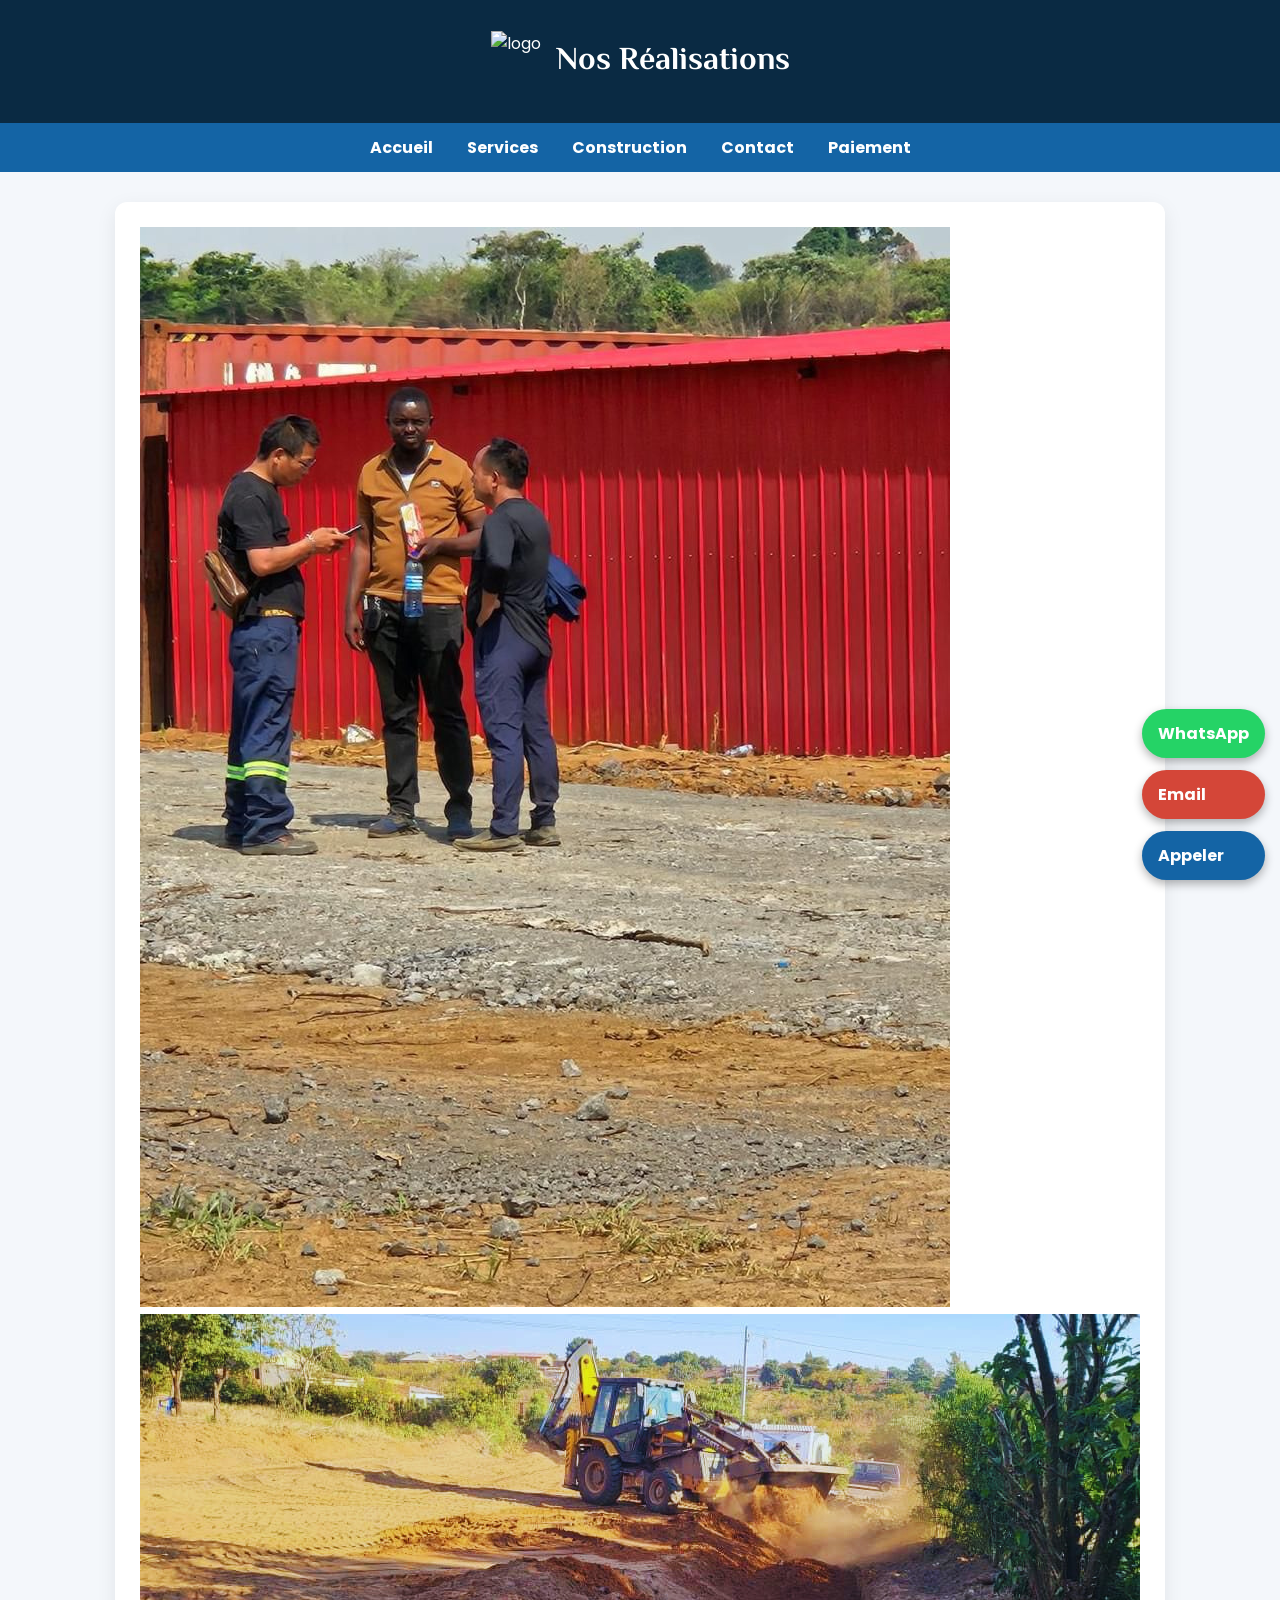
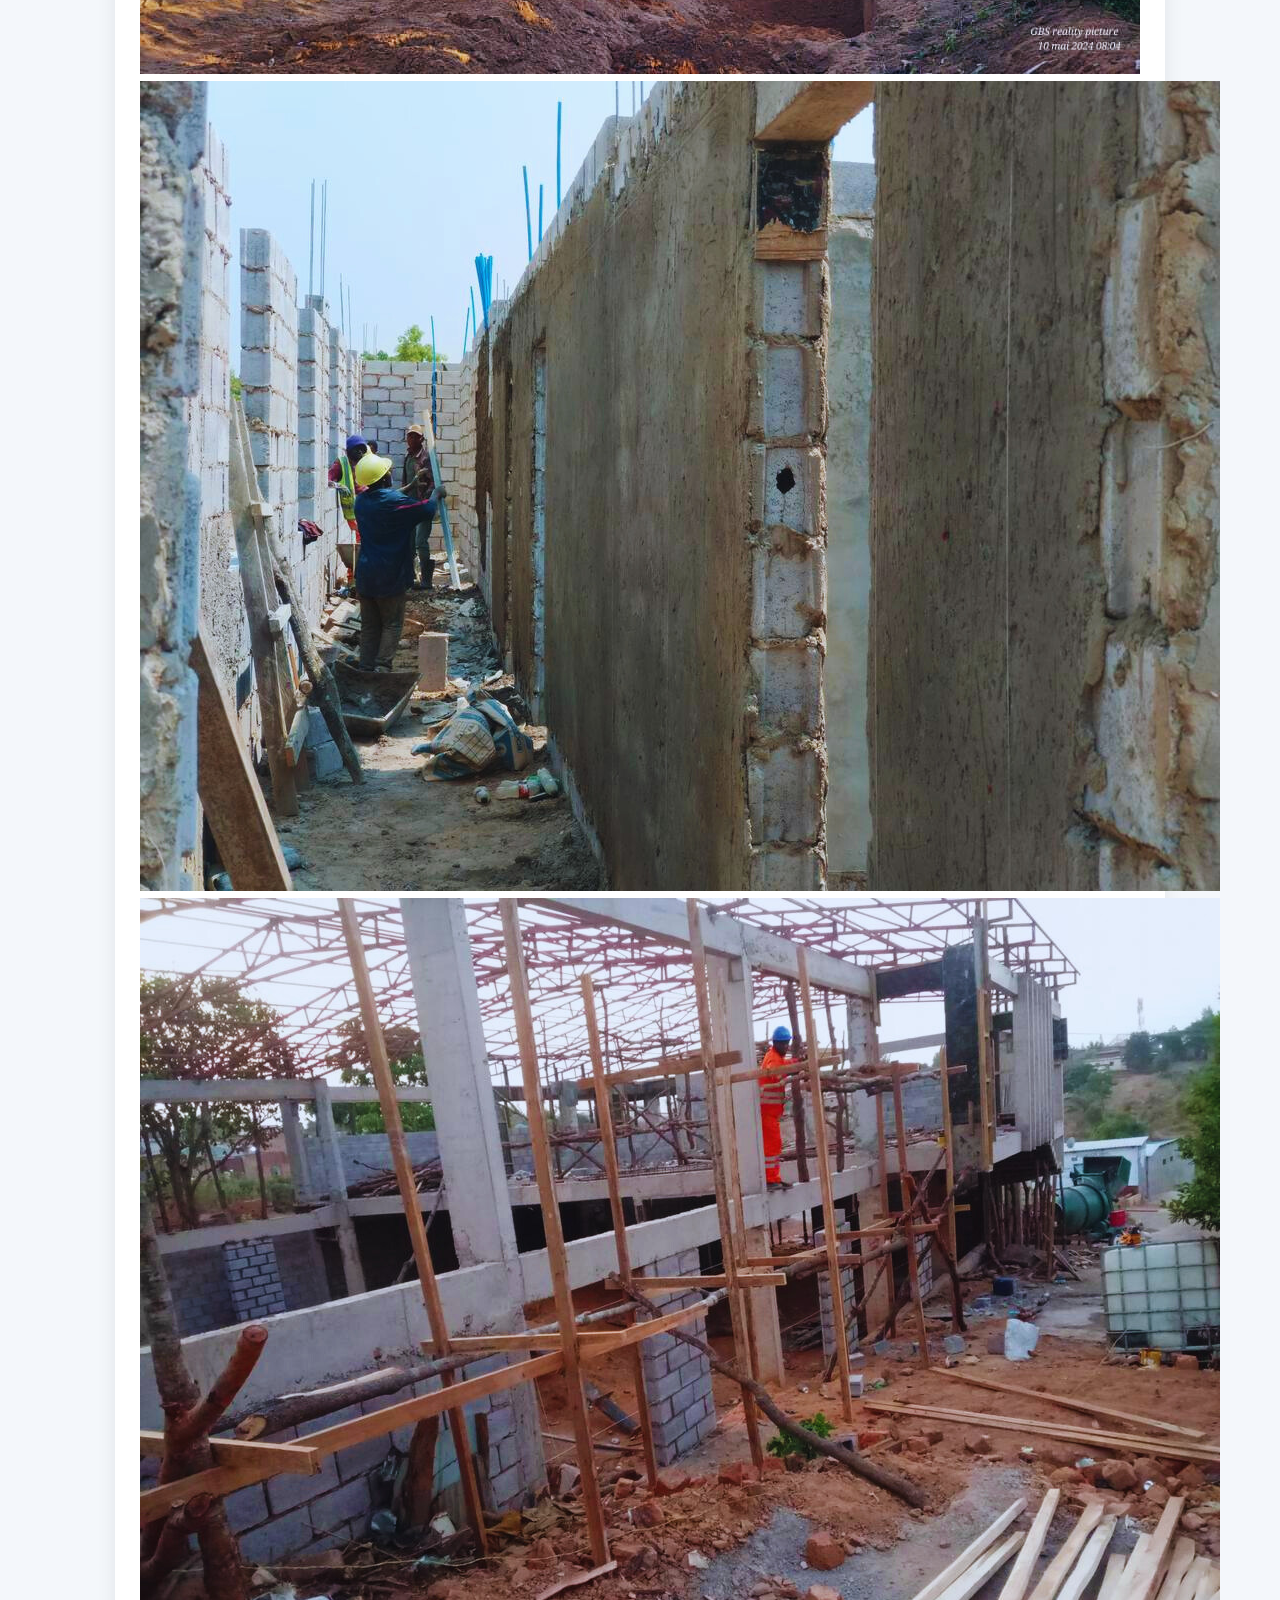
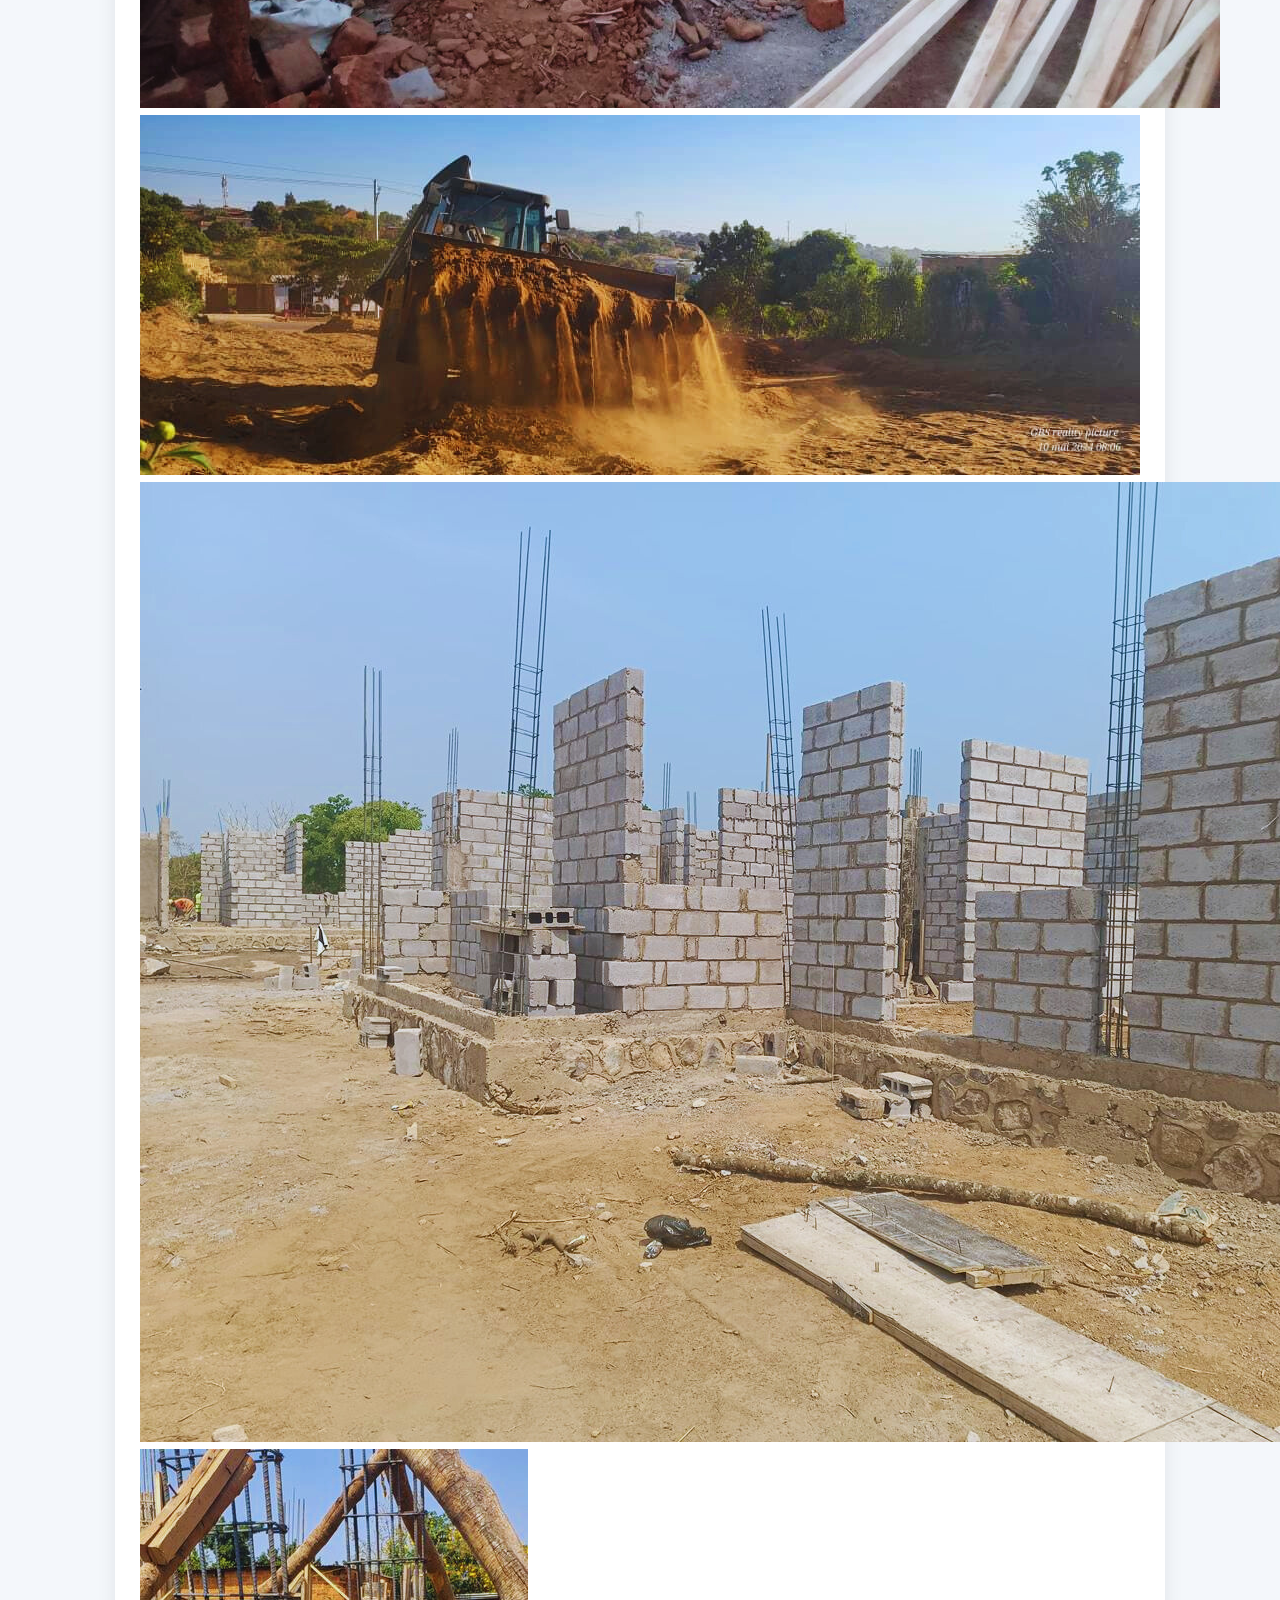
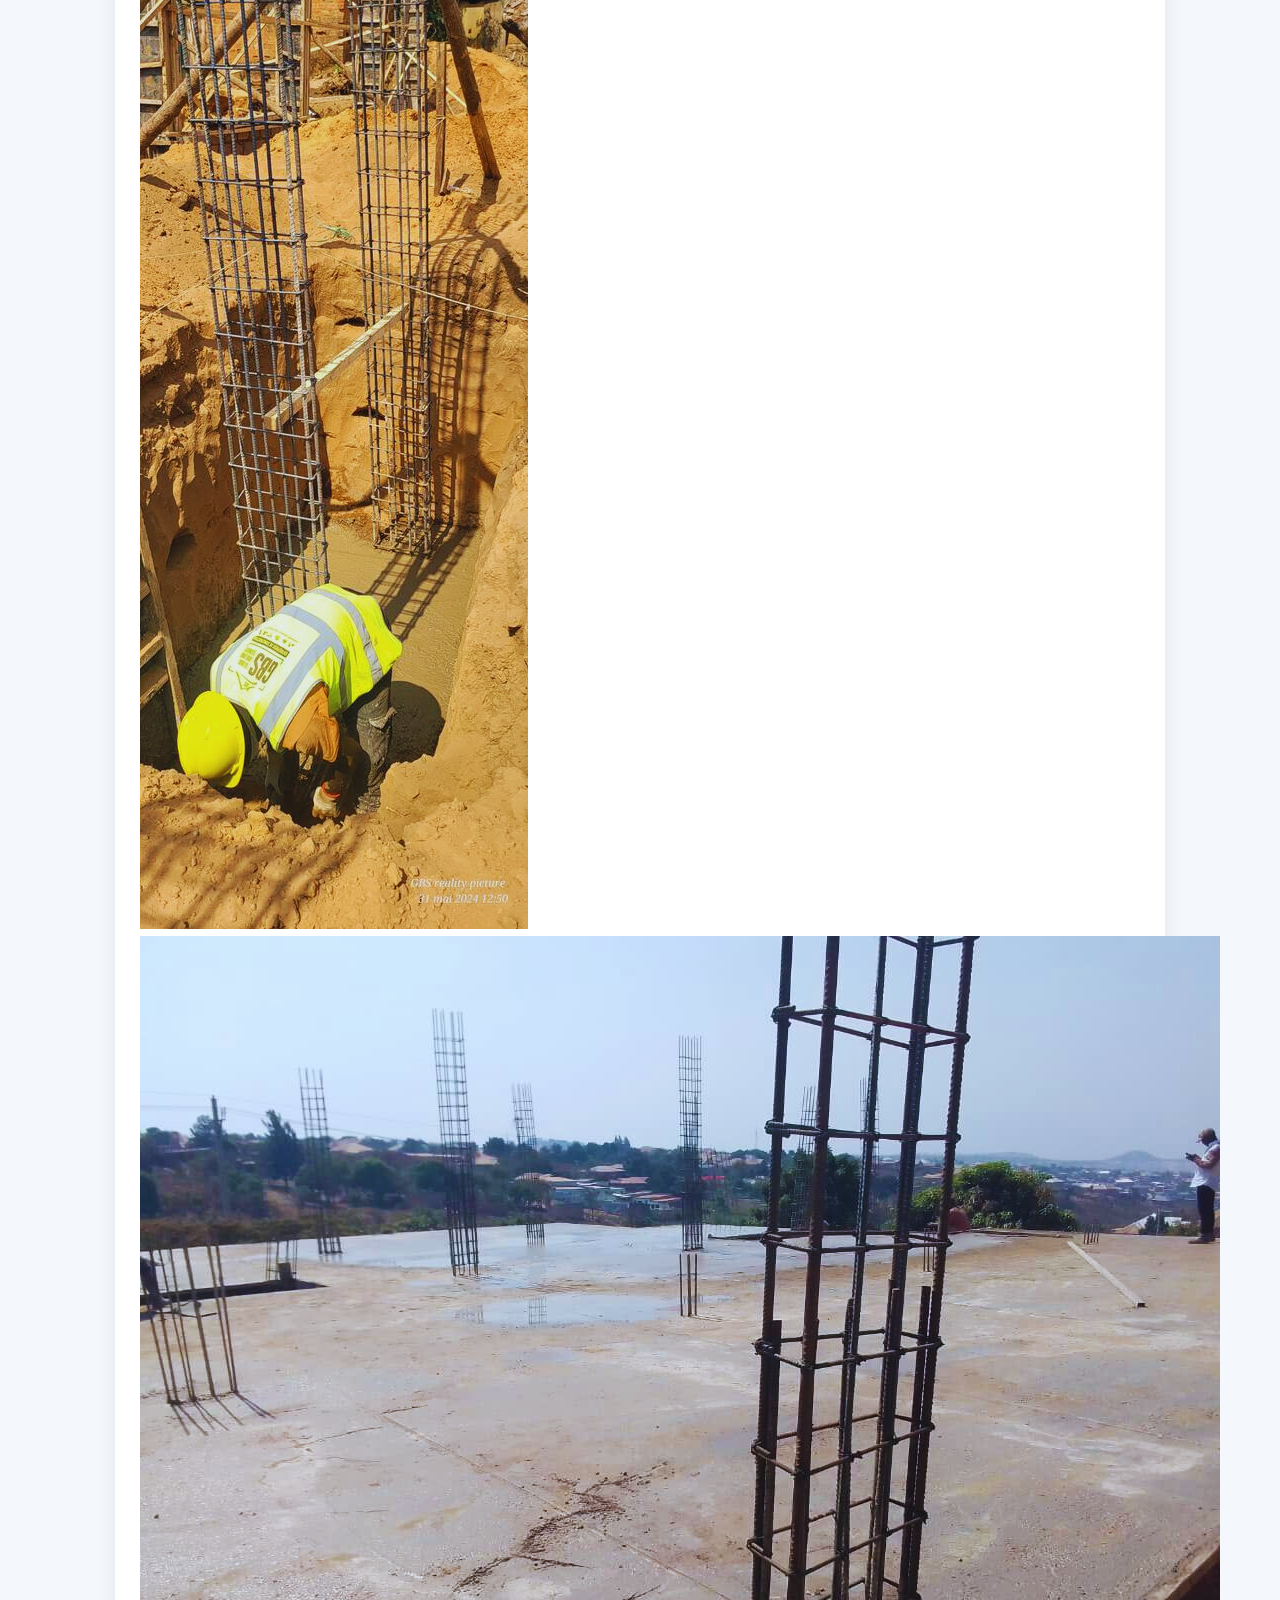
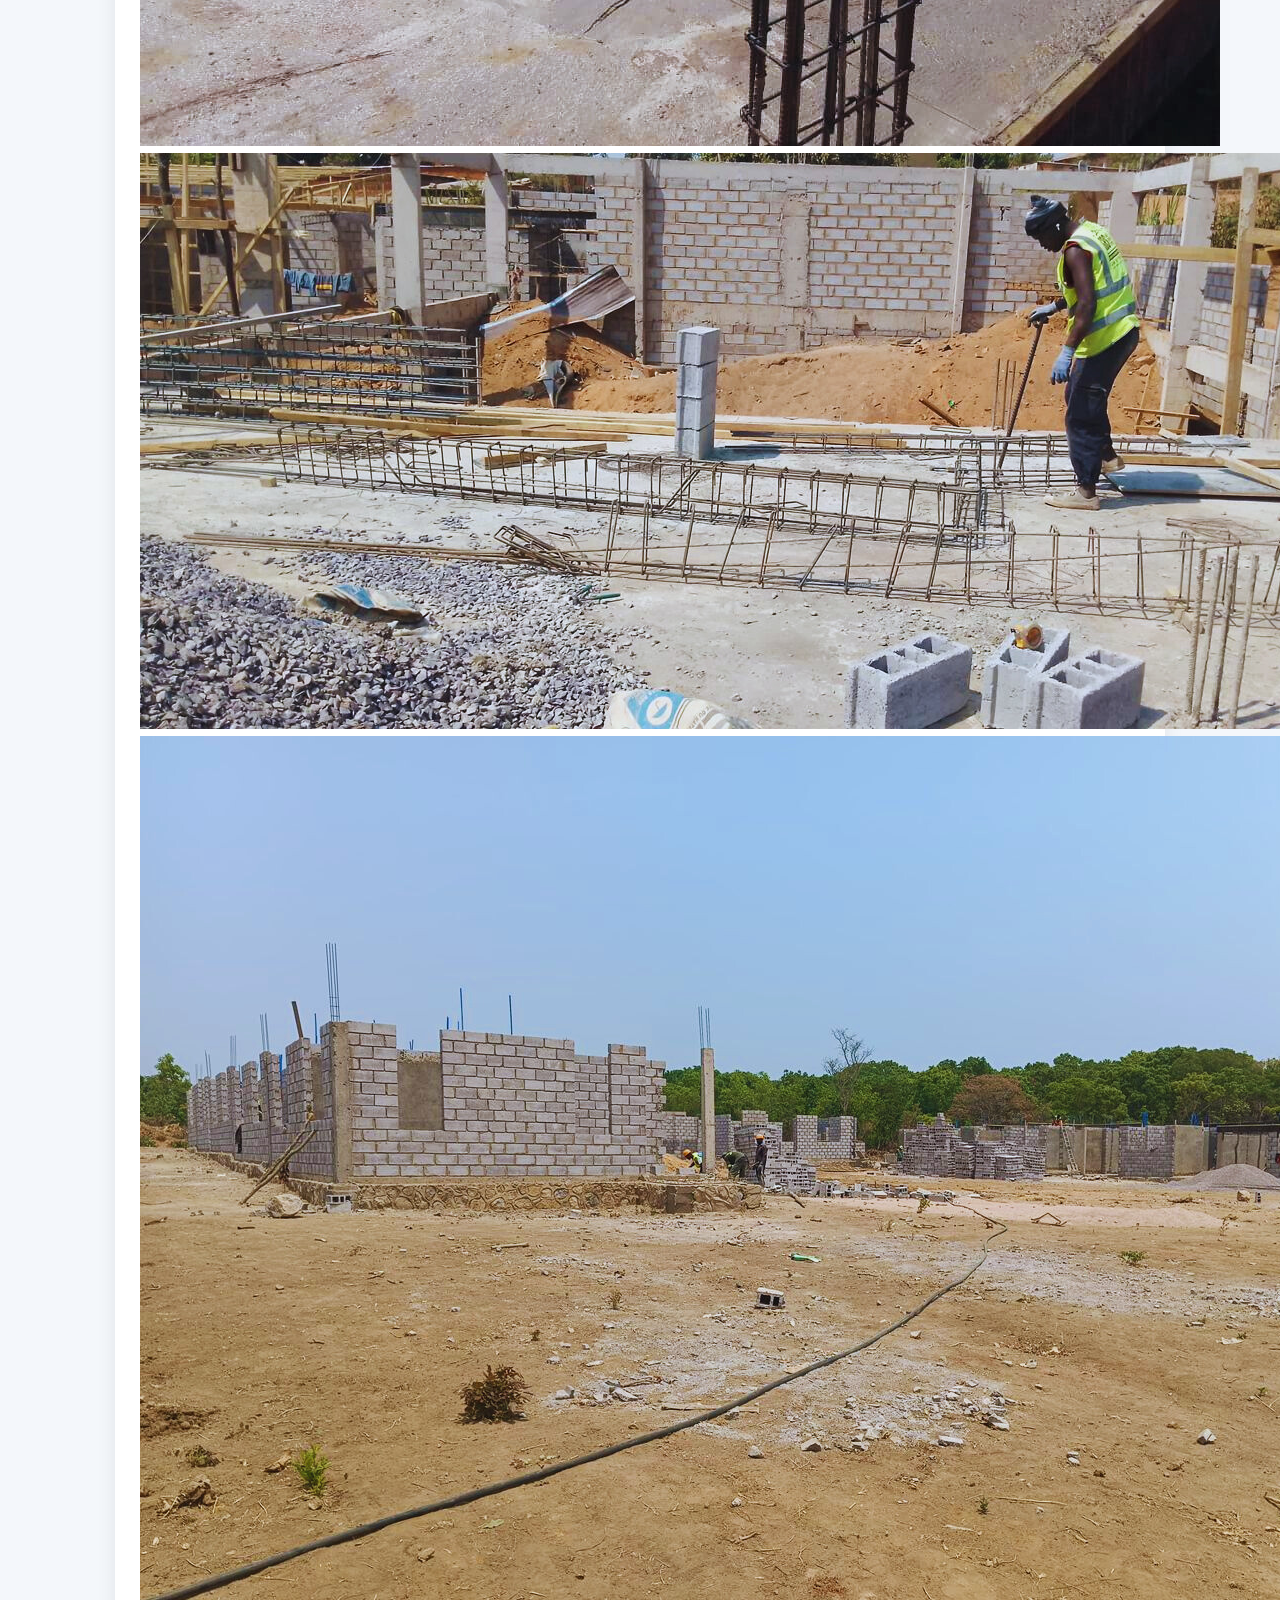
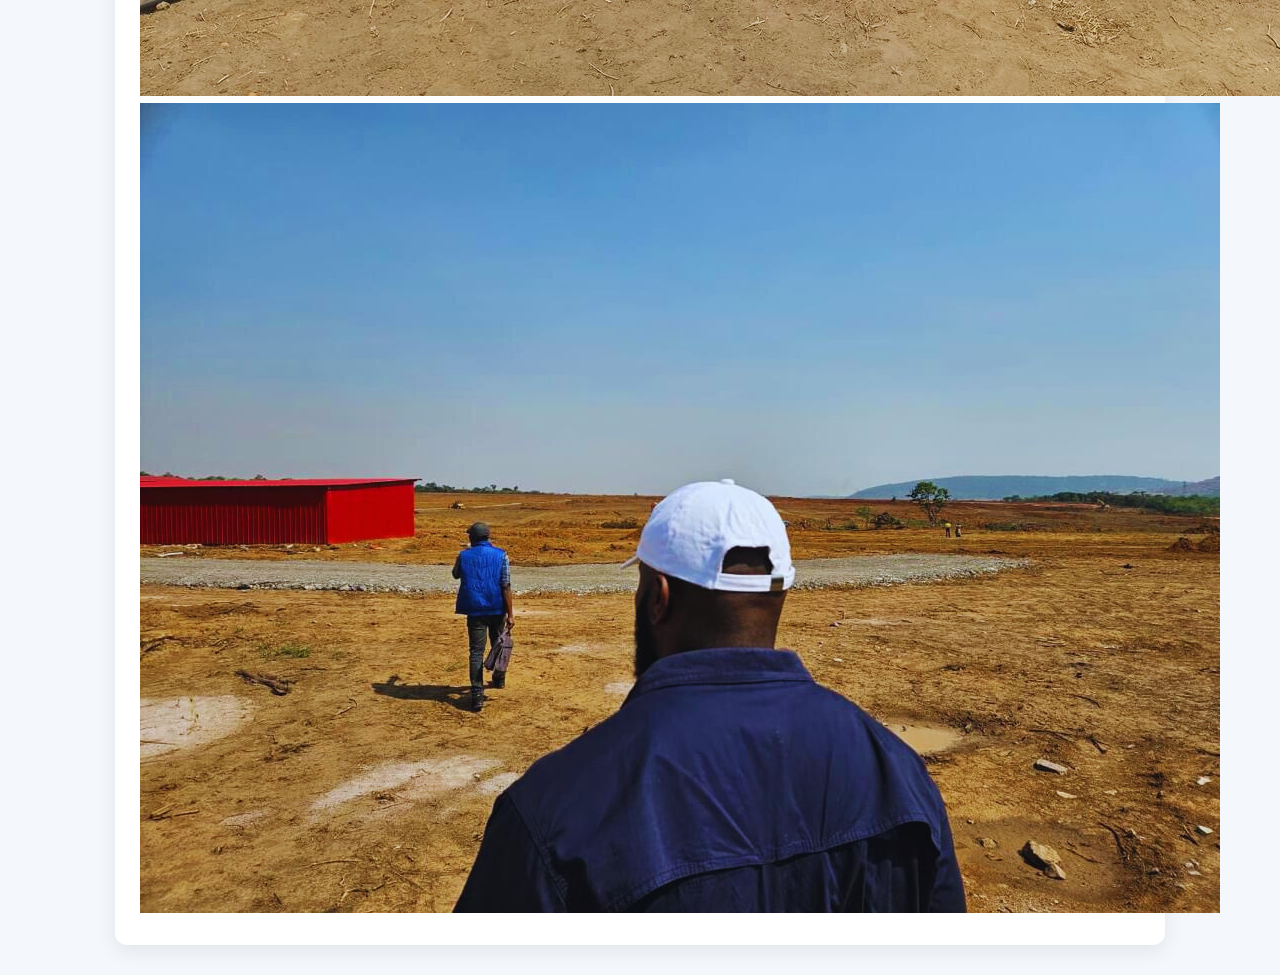
==== construction.html @ ba67af34 "Add files via upload" ====
<!DOCTYPE html>
<html lang="fr">
<head>
<meta charset="UTF-8">
<title>Construction</title>
<link rel="stylesheet" href="style.css">
</head>

<body>

<header>
<img src="logo.png" alt="logo">
<h1>Nos Réalisations</h1>
</header>

<nav>
<a href="index.html">Accueil</a>
<a href="services.html">Services</a>
<a href="construction.html">Construction</a>
<a href="contact.html">Contact</a>
<a href="comptes.html">Paiement</a>
</nav>

<section class="gallery">
<img src="images/const1.jpg">
<img src="images/const2.jpg">
<img src="images/const3.jpg">
<img src="images/const4.jpg">
<img src="images/const5.jpg">
<img src="images/const6.jpg">
<img src="images/const7.jpg">
<img src="images/const8.jpg">
<img src="images/const9.jpg">
<img src="images/const10.jpg">
<img src="images/const11.jpg">
</section>

<div class="float-buttons">
<a class="whatsapp" href="https://wa.me/243991183933">WhatsApp</a>
<a class="email" href="mailto:evernotecompanysarlu@gmail.com">Email</a>
<a class="phone" href="tel:+243991183933">Appeler</a>
</div>

</body>
</html>
---- style.css ----
@import url('https://fonts.googleapis.com/css2?family=Poppins:wght@300;500;700&family=El+Messiri:wght@500;700&display=swap');

body {
  margin: 0;
  font-family: 'Poppins', sans-serif;
  background: #f4f7fb;
  color: #222;
}

/* HEADER */
header {
  background: #0a2a43;
  color: white;
  display: flex;
  align-items: center;
  justify-content: center;
  gap: 15px;
  padding: 15px;
}

header img {
  height: 60px;
}

header h1 {
  font-family: 'El Messiri', sans-serif;
}

/* NAV */
nav {
  background: #1464a5;
  text-align: center;
  padding: 12px;
}

nav a {
  color: white;
  margin: 15px;
  text-decoration: none;
  font-weight: bold;
}

/* HERO */
.hero {
  background: url("background.jpg") center/cover no-repeat;
  color: white;
  text-align: center;
  padding: 120px 20px;
}

.hero h2 {
  font-family: 'El Messiri', sans-serif;
  font-size: 42px;
}

/* SECTION */
section {
  background: white;
  margin: 30px auto;
  padding: 25px;
  border-radius: 12px;
  max-width: 1000px;
  box-shadow: 0 6px 20px rgba(0,0,0,0.08);
}

/* SERVICES */
.services {
  display: grid;
  grid-template-columns: repeat(auto-fit, minmax(280px, 1fr));
  gap: 20px;
}

.service-box {
  background: white;
  padding: 20px;
  border-radius: 12px;
  box-shadow: 0 5px 15px rgba(0,0,0,0.08);
  text-align: center;
  transition: 0.3s;
}

.service-box:hover {
  transform: translateY(-5px);
}

.service-box h2 {
  font-family: 'El Messiri', sans-serif;
  color: #0a2a43;
}

.btn {
  display: inline-block;
  margin-top: 10px;
  padding: 12px 20px;
  background: #1464a5;
  color: white;
  text-decoration: none;
  border-radius: 25px;
  font-weight: bold;
}

/* FLOATING BUTTONS */
.float-buttons {
  position: fixed;
  right: 15px;
  bottom: 20px;
  display: flex;
  flex-direction: column;
  gap: 12px;
}

.float-buttons a {
  text-decoration: none;
  color: white;
  padding: 12px 16px;
  border-radius: 30px;
  font-weight: bold;
  box-shadow: 0 4px 10px rgba(0,0,0,0.3);
}

.whatsapp { background: #25D366; }
.email { background: #d44638; }
.phone { background: #1464a5; }

footer {
  background: #0a2a43;
  color: white;
  text-align: center;
  padding: 15px;
  margin-top: 40px;
}

/* MODAL */
.modal {
  display: none;
  position: fixed;
  z-index: 100;
  left: 0;
  top: 0;
  width: 100%;
  height: 100%;
  overflow: auto;
  background-color: rgba(0,0,0,0.5);
}

.modal-content {
  background-color: #fefefe;
  margin: 10% auto;
  padding: 20px;
  border-radius: 12px;
  width: 90%;
  max-width: 500px;
  box-shadow: 0 6px 20px rgba(0,0,0,0.3);
}

.close {
  color: #aaa;
  float: right;
  font-size: 28px;
  font-weight: bold;
  cursor: pointer;
}

.close:hover {
  color: #000;
}

.modal-content input, .modal-content textarea {
  width: 100%;
  padding: 10px;
  margin: 6px 0 12px 0;
  border: 1px solid #ccc;
  border-radius: 8px;
}

.modal-content button {
  width: 100%;
}
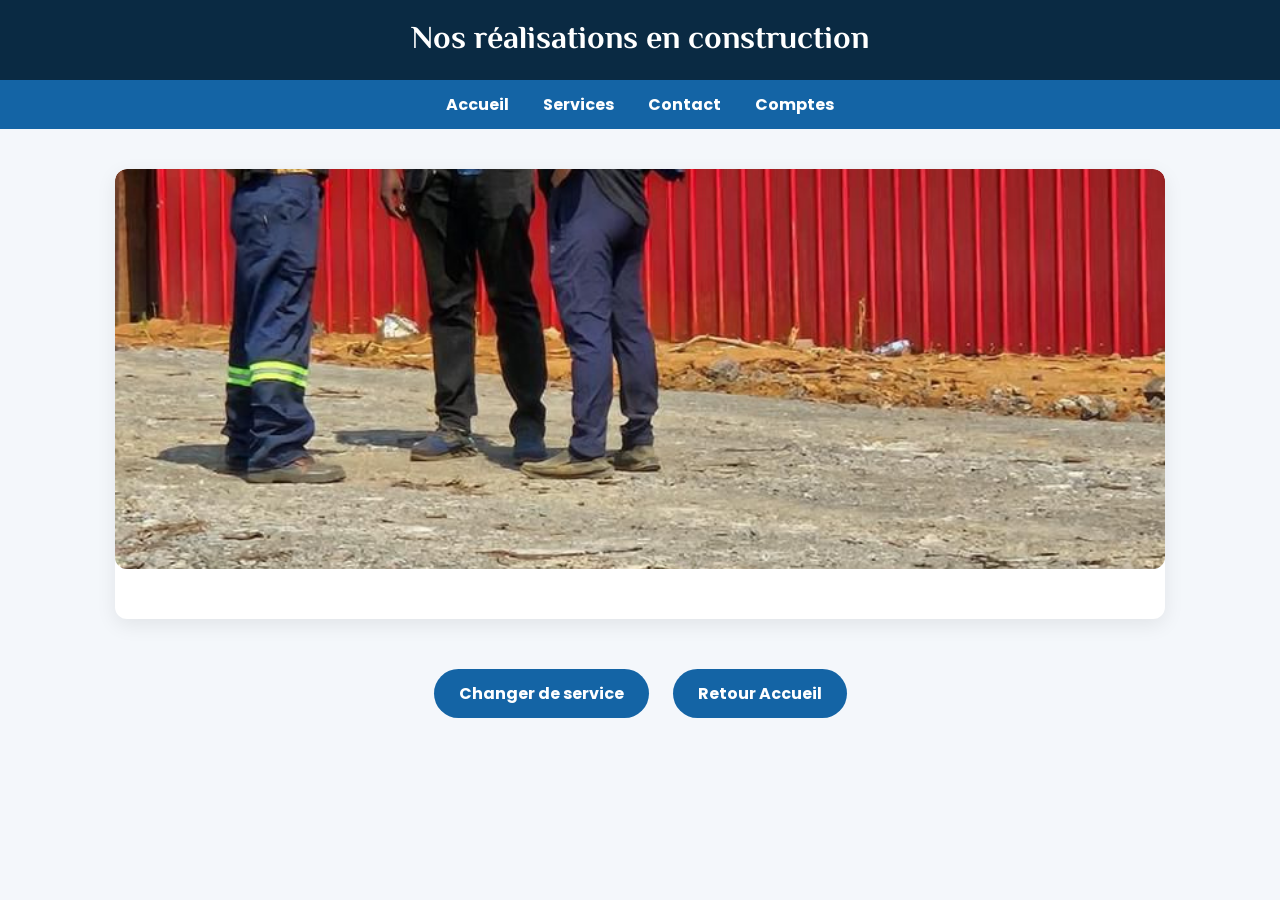
==== commit 23a88438: "Update construction.html" ====
--- a/construction.html
+++ b/construction.html
@@ -2,44 +2,184 @@
 <html lang="fr">
 <head>
 <meta charset="UTF-8">
-<title>Construction</title>
-<link rel="stylesheet" href="style.css">
+<meta name="viewport" content="width=device-width, initial-scale=1.0">
+<title>Construction - Evernote Company SARLU</title>
+
+<link href="https://fonts.googleapis.com/css2?family=Poppins:wght@300;500;700&family=El+Messiri:wght@500;700&display=swap" rel="stylesheet">
+
+<style>
+/* =========================
+   GLOBAL
+========================= */
+body {
+  margin: 0;
+  font-family: 'Poppins', sans-serif;
+  background: #f4f7fb;
+  color: #222;
+}
+
+/* =========================
+   HEADER
+========================= */
+header {
+  background: #0a2a43;
+  color: white;
+  display: flex;
+  align-items: center;
+  justify-content: center;
+  gap: 15px;
+  padding: 15px;
+}
+
+header img {
+  height: 60px;
+}
+
+header h1 {
+  font-family: 'El Messiri', sans-serif;
+  margin: 0;
+}
+
+/* =========================
+   NAVIGATION
+========================= */
+nav {
+  background: #1464a5;
+  text-align: center;
+  padding: 12px;
+}
+
+nav a {
+  color: white;
+  margin: 15px;
+  text-decoration: none;
+  font-weight: bold;
+}
+
+nav a:hover {
+  opacity: 0.8;
+}
+
+/* =========================
+   SECTION
+========================= */
+section {
+  background: white;
+  margin: 30px auto;
+  padding: 25px;
+  border-radius: 12px;
+  max-width: 1000px;
+  box-shadow: 0 6px 20px rgba(0,0,0,0.08);
+  text-align: center;
+}
+
+/* =========================
+   SLIDER / GALLERY
+========================= */
+.gallery {
+  position: relative;
+  max-width: 1000px;
+  margin: 40px auto;
+  overflow: hidden;
+  border-radius: 12px;
+  height: 400px;
+}
+
+.gallery img {
+  width: 100%;
+  position: absolute;
+  top: 0;
+  left: 0;
+  opacity: 0;                /* cachée au départ */
+  transition: opacity 1s ease-in-out; /* effet fondu */
+  border-radius: 12px;
+  object-fit: cover;
+  height: 400px;
+}
+
+.gallery img.active {
+  opacity: 1; /* image visible */
+  z-index: 1;
+}
+
+/* =========================
+   BUTTONS
+========================= */
+.buttons {
+  text-align: center;
+  margin-top: 30px;
+}
+
+.buttons a {
+  display: inline-block;
+  margin: 10px;
+  padding: 12px 25px;
+  background: #1464a5;
+  color: white;
+  text-decoration: none;
+  border-radius: 25px;
+  font-weight: bold;
+}
+
+.buttons a:hover {
+  background: #0a2a43;
+}
+</style>
 </head>
 
 <body>
 
 <header>
-<img src="logo.png" alt="logo">
-<h1>Nos Réalisations</h1>
+  <h1>Nos réalisations en construction</h1>
 </header>
 
 <nav>
-<a href="index.html">Accueil</a>
-<a href="services.html">Services</a>
-<a href="construction.html">Construction</a>
-<a href="contact.html">Contact</a>
-<a href="comptes.html">Paiement</a>
+  <a href="index.html">Accueil</a>
+  <a href="services.html">Services</a>
+  <a href="contact.html">Contact</a>
+  <a href="comptes.html">Comptes</a>
 </nav>
 
 <section class="gallery">
-<img src="images/const1.jpg">
-<img src="images/const2.jpg">
-<img src="images/const3.jpg">
-<img src="images/const4.jpg">
-<img src="images/const5.jpg">
-<img src="images/const6.jpg">
-<img src="images/const7.jpg">
-<img src="images/const8.jpg">
-<img src="images/const9.jpg">
-<img src="images/const10.jpg">
-<img src="images/const11.jpg">
+  <img src="images/const1.jpg" class="active">
+  <img src="images/const2.jpg">
+  <img src="images/const3.jpg">
+  <img src="images/const4.jpg">
+  <img src="images/const5.jpg">
+  <img src="images/const6.jpg">
+  <img src="images/const7.jpg">
+  <img src="images/const8.jpg">
+  <img src="images/const9.jpg">
+  <img src="images/const10.jpg">
+  <img src="images/const11.jpg">
 </section>
 
-<div class="float-buttons">
-<a class="whatsapp" href="https://wa.me/243991183933">WhatsApp</a>
-<a class="email" href="mailto:evernotecompanysarlu@gmail.com">Email</a>
-<a class="phone" href="tel:+243991183933">Appeler</a>
+<div class="buttons">
+  <a href="services.html">Changer de service</a>
+  <a href="index.html">Retour Accueil</a>
 </div>
 
+<script>
+const slides = document.querySelectorAll('.gallery img');
+let current = 0;
+
+function showSlide(index) {
+  slides.forEach((img, i) => {
+    img.classList.remove('active');
+    if(i === index) img.classList.add('active');
+  });
+}
+
+// Affiche la première image
+showSlide(current);
+
+// Change d'image toutes les 3 secondes
+setInterval(() => {
+  current++;
+  if(current >= slides.length) current = 0;
+  showSlide(current);
+}, 3000);
+</script>
+
 </body>
-</html>+</html>
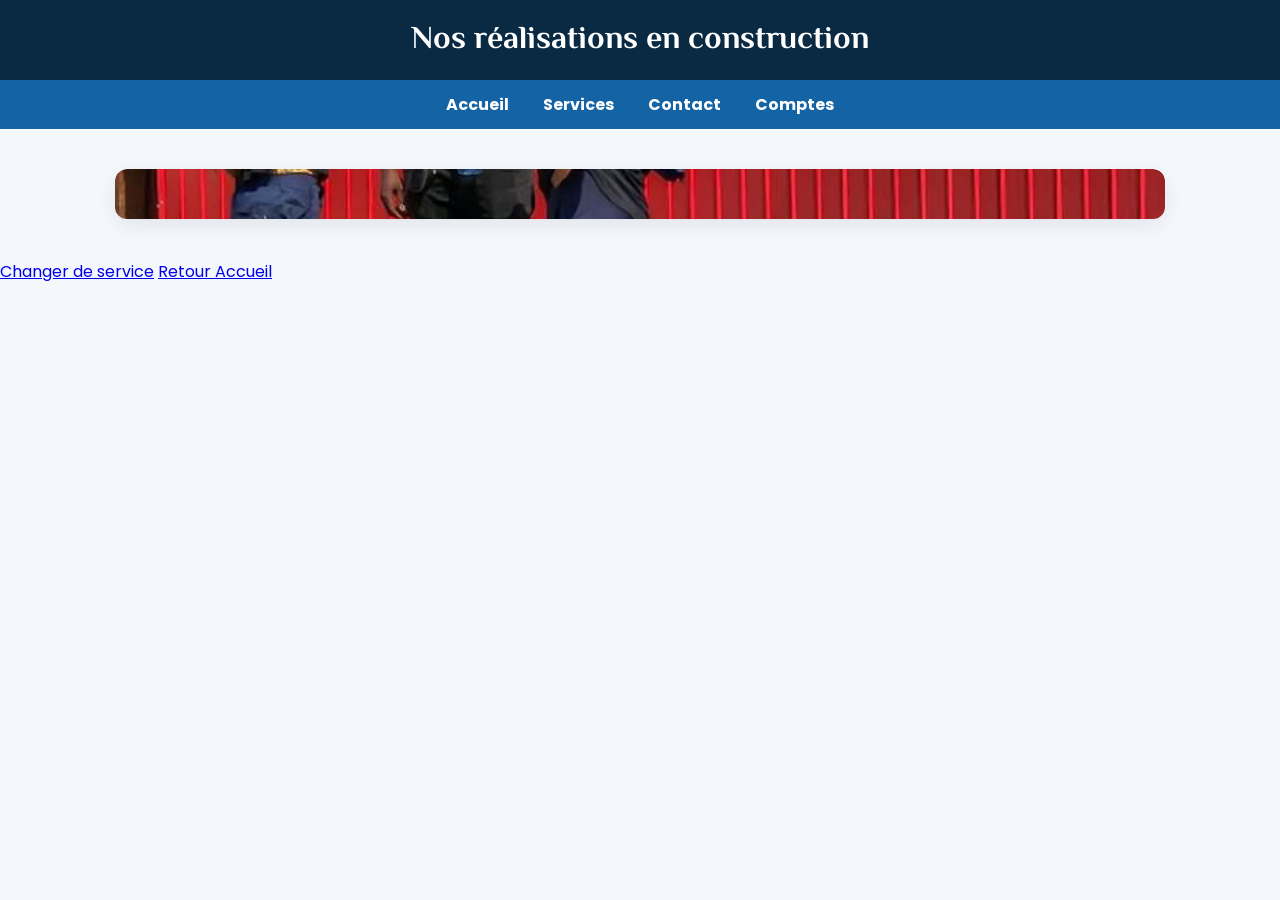
==== commit ae6c3416: "Update construction.html" ====
--- a/construction.html
+++ b/construction.html
@@ -4,127 +4,7 @@
 <meta charset="UTF-8">
 <meta name="viewport" content="width=device-width, initial-scale=1.0">
 <title>Construction - Evernote Company SARLU</title>
-
-<link href="https://fonts.googleapis.com/css2?family=Poppins:wght@300;500;700&family=El+Messiri:wght@500;700&display=swap" rel="stylesheet">
-
-<style>
-/* =========================
-   GLOBAL
-========================= */
-body {
-  margin: 0;
-  font-family: 'Poppins', sans-serif;
-  background: #f4f7fb;
-  color: #222;
-}
-
-/* =========================
-   HEADER
-========================= */
-header {
-  background: #0a2a43;
-  color: white;
-  display: flex;
-  align-items: center;
-  justify-content: center;
-  gap: 15px;
-  padding: 15px;
-}
-
-header img {
-  height: 60px;
-}
-
-header h1 {
-  font-family: 'El Messiri', sans-serif;
-  margin: 0;
-}
-
-/* =========================
-   NAVIGATION
-========================= */
-nav {
-  background: #1464a5;
-  text-align: center;
-  padding: 12px;
-}
-
-nav a {
-  color: white;
-  margin: 15px;
-  text-decoration: none;
-  font-weight: bold;
-}
-
-nav a:hover {
-  opacity: 0.8;
-}
-
-/* =========================
-   SECTION
-========================= */
-section {
-  background: white;
-  margin: 30px auto;
-  padding: 25px;
-  border-radius: 12px;
-  max-width: 1000px;
-  box-shadow: 0 6px 20px rgba(0,0,0,0.08);
-  text-align: center;
-}
-
-/* =========================
-   SLIDER / GALLERY
-========================= */
-.gallery {
-  position: relative;
-  max-width: 1000px;
-  margin: 40px auto;
-  overflow: hidden;
-  border-radius: 12px;
-  height: 400px;
-}
-
-.gallery img {
-  width: 100%;
-  position: absolute;
-  top: 0;
-  left: 0;
-  opacity: 0;                /* cachée au départ */
-  transition: opacity 1s ease-in-out; /* effet fondu */
-  border-radius: 12px;
-  object-fit: cover;
-  height: 400px;
-}
-
-.gallery img.active {
-  opacity: 1; /* image visible */
-  z-index: 1;
-}
-
-/* =========================
-   BUTTONS
-========================= */
-.buttons {
-  text-align: center;
-  margin-top: 30px;
-}
-
-.buttons a {
-  display: inline-block;
-  margin: 10px;
-  padding: 12px 25px;
-  background: #1464a5;
-  color: white;
-  text-decoration: none;
-  border-radius: 25px;
-  font-weight: bold;
-}
-
-.buttons a:hover {
-  background: #0a2a43;
-}
-</style>
+<link rel="stylesheet" href="style.css">
 </head>
 
 <body>
@@ -170,15 +50,11 @@
   });
 }
 
-// Affiche la première image
-showSlide(current);
-
-// Change d'image toutes les 3 secondes
 setInterval(() => {
   current++;
   if(current >= slides.length) current = 0;
   showSlide(current);
-}, 3000);
+}, 4000);
 </script>
 
 </body>
--- a/style.css
+++ b/style.css
@@ -0,0 +1,236 @@
+@import url('https://fonts.googleapis.com/css2?family=Poppins:wght@300;500;700&family=El+Messiri:wght@500;700&display=swap');
+
+/* =========================
+   GLOBAL
+========================= */
+body {
+  margin: 0;
+  font-family: 'Poppins', sans-serif;
+  background: #f4f7fb;
+  color: #222;
+}
+
+/* =========================
+   HEADER
+========================= */
+header {
+  background: #0a2a43;
+  color: white;
+  display: flex;
+  align-items: center;
+  justify-content: center;
+  gap: 15px;
+  padding: 15px;
+}
+
+header img {
+  height: 60px;
+}
+
+header h1 {
+  font-family: 'El Messiri', sans-serif;
+  margin: 0;
+}
+
+/* =========================
+   NAVIGATION
+========================= */
+nav {
+  background: #1464a5;
+  text-align: center;
+  padding: 12px;
+}
+
+nav a {
+  color: white;
+  margin: 15px;
+  text-decoration: none;
+  font-weight: bold;
+}
+
+nav a:hover {
+  opacity: 0.8;
+}
+
+/* =========================
+   HERO / ACCUEIL
+========================= */
+.hero {
+  background: url("background.jpg") center/cover no-repeat;
+  color: white;
+  text-align: center;
+  padding: 120px 20px;
+}
+
+.hero h2 {
+  font-family: 'El Messiri', sans-serif;
+  font-size: 42px;
+}
+
+/* =========================
+   SECTION
+========================= */
+section {
+  background: white;
+  margin: 30px auto;
+  padding: 25px;
+  border-radius: 12px;
+  max-width: 1000px;
+  box-shadow: 0 6px 20px rgba(0,0,0,0.08);
+}
+
+/* =========================
+   SERVICES
+========================= */
+.services {
+  display: grid;
+  grid-template-columns: repeat(auto-fit, minmax(280px, 1fr));
+  gap: 20px;
+}
+
+.service-box {
+  background: white;
+  padding: 20px;
+  border-radius: 12px;
+  box-shadow: 0 5px 15px rgba(0,0,0,0.08);
+  text-align: center;
+  transition: 0.3s;
+}
+
+.service-box:hover {
+  transform: translateY(-5px);
+}
+
+.service-box h2 {
+  font-family: 'El Messiri', sans-serif;
+  color: #0a2a43;
+}
+
+/* =========================
+   BUTTONS
+========================= */
+.btn {
+  display: inline-block;
+  margin-top: 10px;
+  padding: 12px 20px;
+  background: #1464a5;
+  color: white;
+  text-decoration: none;
+  border-radius: 25px;
+  font-weight: bold;
+}
+
+/* =========================
+   FLOATING BUTTONS
+========================= */
+.float-buttons {
+  position: fixed;
+  right: 15px;
+  bottom: 20px;
+  display: flex;
+  flex-direction: column;
+  gap: 12px;
+}
+
+.float-buttons a {
+  text-decoration: none;
+  color: white;
+  padding: 12px 16px;
+  border-radius: 30px;
+  font-weight: bold;
+  box-shadow: 0 4px 10px rgba(0,0,0,0.3);
+}
+
+.whatsapp { background: #25D366; }
+.email    { background: #d44638; }
+.phone    { background: #1464a5; }
+
+/* =========================
+   FOOTER
+========================= */
+footer {
+  background: #0a2a43;
+  color: white;
+  text-align: center;
+  padding: 15px;
+  margin-top: 40px;
+}
+
+/* =========================
+   MODAL
+========================= */
+.modal {
+  display: none;
+  position: fixed;
+  z-index: 100;
+  left: 0;
+  top: 0;
+  width: 100%;
+  height: 100%;
+  overflow: auto;
+  background-color: rgba(0,0,0,0.5);
+}
+
+.modal-content {
+  background-color: #fefefe;
+  margin: 10% auto;
+  padding: 20px;
+  border-radius: 12px;
+  width: 90%;
+  max-width: 500px;
+  box-shadow: 0 6px 20px rgba(0,0,0,0.3);
+}
+
+.close {
+  color: #aaa;
+  float: right;
+  font-size: 28px;
+  font-weight: bold;
+  cursor: pointer;
+}
+
+.close:hover {
+  color: #000;
+}
+
+.modal-content input,
+.modal-content textarea {
+  width: 100%;
+  padding: 10px;
+  margin: 6px 0 12px 0;
+  border: 1px solid #ccc;
+  border-radius: 8px;
+}
+
+.modal-content button {
+  width: 100%;
+}
+
+/* =========================
+   SLIDER / GALLERY
+========================= */
+.gallery {
+  position: relative;
+  max-width: 1000px;
+  margin: 40px auto;
+  overflow: hidden;
+  border-radius: 12px;
+}
+
+.gallery img {
+  width: 100%;
+  position: absolute;
+  top: 0;
+  left: 0;
+  opacity: 0;              /* cachée au départ */
+  transition: opacity 1s ease-in-out; /* effet fondu */
+  border-radius: 12px;
+  object-fit: cover;
+  height: 400px;
+}
+
+.gallery img.active {
+  opacity: 1; /* image visible */
+  z-index: 1;
+}
+
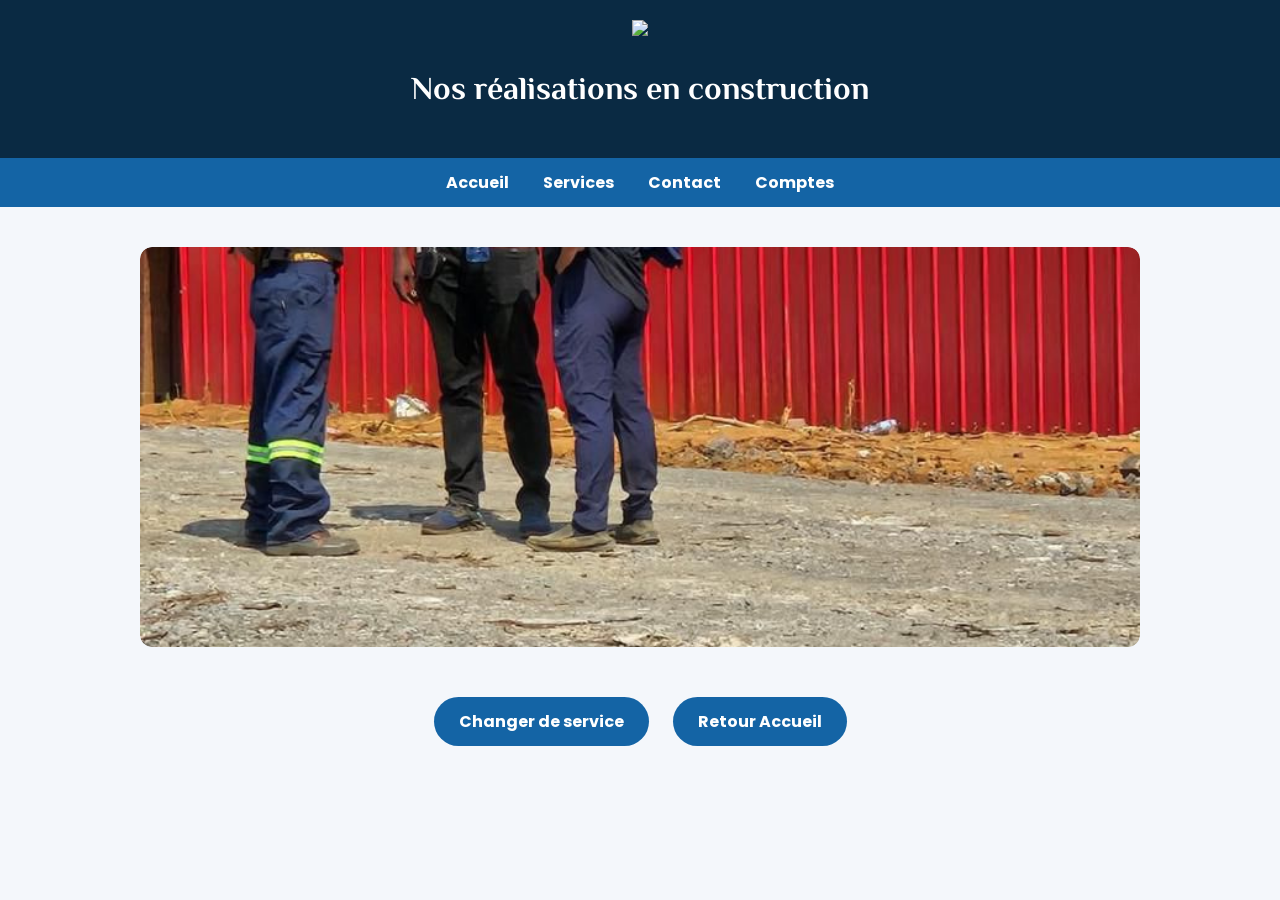
==== commit dfe81dd4: "Update construction.html" ====
--- a/construction.html
+++ b/construction.html
@@ -4,12 +4,14 @@
 <meta charset="UTF-8">
 <meta name="viewport" content="width=device-width, initial-scale=1.0">
 <title>Construction - Evernote Company SARLU</title>
+
 <link rel="stylesheet" href="style.css">
 </head>
 
 <body>
 
 <header>
+  <img src="logo.png">
   <h1>Nos réalisations en construction</h1>
 </header>
 
@@ -46,15 +48,15 @@
 function showSlide(index) {
   slides.forEach((img, i) => {
     img.classList.remove('active');
-    if(i === index) img.classList.add('active');
+    if (i === index) img.classList.add('active');
   });
 }
 
 setInterval(() => {
   current++;
-  if(current >= slides.length) current = 0;
+  if (current >= slides.length) current = 0;
   showSlide(current);
-}, 4000);
+}, 3500);
 </script>
 
 </body>
--- a/style.css
+++ b/style.css
@@ -1,8 +1,5 @@
 @import url('https://fonts.googleapis.com/css2?family=Poppins:wght@300;500;700&family=El+Messiri:wght@500;700&display=swap');
 
-/* =========================
-   GLOBAL
-========================= */
 body {
   margin: 0;
   font-family: 'Poppins', sans-serif;
@@ -10,31 +7,16 @@
   color: #222;
 }
 
-/* =========================
-   HEADER
-========================= */
+/* HEADER */
 header {
   background: #0a2a43;
   color: white;
-  display: flex;
-  align-items: center;
-  justify-content: center;
-  gap: 15px;
-  padding: 15px;
+  text-align: center;
+  padding: 20px;
+  font-family: 'El Messiri', sans-serif;
 }
 
-header img {
-  height: 60px;
-}
-
-header h1 {
-  font-family: 'El Messiri', sans-serif;
-  margin: 0;
-}
-
-/* =========================
-   NAVIGATION
-========================= */
+/* NAVIGATION */
 nav {
   background: #1464a5;
   text-align: center;
@@ -52,169 +34,14 @@
   opacity: 0.8;
 }
 
-/* =========================
-   HERO / ACCUEIL
-========================= */
-.hero {
-  background: url("background.jpg") center/cover no-repeat;
-  color: white;
-  text-align: center;
-  padding: 120px 20px;
-}
-
-.hero h2 {
-  font-family: 'El Messiri', sans-serif;
-  font-size: 42px;
-}
-
-/* =========================
-   SECTION
-========================= */
-section {
-  background: white;
-  margin: 30px auto;
-  padding: 25px;
-  border-radius: 12px;
-  max-width: 1000px;
-  box-shadow: 0 6px 20px rgba(0,0,0,0.08);
-}
-
-/* =========================
-   SERVICES
-========================= */
-.services {
-  display: grid;
-  grid-template-columns: repeat(auto-fit, minmax(280px, 1fr));
-  gap: 20px;
-}
-
-.service-box {
-  background: white;
-  padding: 20px;
-  border-radius: 12px;
-  box-shadow: 0 5px 15px rgba(0,0,0,0.08);
-  text-align: center;
-  transition: 0.3s;
-}
-
-.service-box:hover {
-  transform: translateY(-5px);
-}
-
-.service-box h2 {
-  font-family: 'El Messiri', sans-serif;
-  color: #0a2a43;
-}
-
-/* =========================
-   BUTTONS
-========================= */
-.btn {
-  display: inline-block;
-  margin-top: 10px;
-  padding: 12px 20px;
-  background: #1464a5;
-  color: white;
-  text-decoration: none;
-  border-radius: 25px;
-  font-weight: bold;
-}
-
-/* =========================
-   FLOATING BUTTONS
-========================= */
-.float-buttons {
-  position: fixed;
-  right: 15px;
-  bottom: 20px;
-  display: flex;
-  flex-direction: column;
-  gap: 12px;
-}
-
-.float-buttons a {
-  text-decoration: none;
-  color: white;
-  padding: 12px 16px;
-  border-radius: 30px;
-  font-weight: bold;
-  box-shadow: 0 4px 10px rgba(0,0,0,0.3);
-}
-
-.whatsapp { background: #25D366; }
-.email    { background: #d44638; }
-.phone    { background: #1464a5; }
-
-/* =========================
-   FOOTER
-========================= */
-footer {
-  background: #0a2a43;
-  color: white;
-  text-align: center;
-  padding: 15px;
-  margin-top: 40px;
-}
-
-/* =========================
-   MODAL
-========================= */
-.modal {
-  display: none;
-  position: fixed;
-  z-index: 100;
-  left: 0;
-  top: 0;
-  width: 100%;
-  height: 100%;
-  overflow: auto;
-  background-color: rgba(0,0,0,0.5);
-}
-
-.modal-content {
-  background-color: #fefefe;
-  margin: 10% auto;
-  padding: 20px;
-  border-radius: 12px;
-  width: 90%;
-  max-width: 500px;
-  box-shadow: 0 6px 20px rgba(0,0,0,0.3);
-}
-
-.close {
-  color: #aaa;
-  float: right;
-  font-size: 28px;
-  font-weight: bold;
-  cursor: pointer;
-}
-
-.close:hover {
-  color: #000;
-}
-
-.modal-content input,
-.modal-content textarea {
-  width: 100%;
-  padding: 10px;
-  margin: 6px 0 12px 0;
-  border: 1px solid #ccc;
-  border-radius: 8px;
-}
-
-.modal-content button {
-  width: 100%;
-}
-
-/* =========================
-   SLIDER / GALLERY
-========================= */
+/* GALLERY */
 .gallery {
   position: relative;
   max-width: 1000px;
   margin: 40px auto;
   overflow: hidden;
   border-radius: 12px;
+  height: 400px;
 }
 
 .gallery img {
@@ -222,15 +49,38 @@
   position: absolute;
   top: 0;
   left: 0;
-  opacity: 0;              /* cachée au départ */
-  transition: opacity 1s ease-in-out; /* effet fondu */
+  opacity: 0;
+  transition: opacity 1.8s ease-in-out, transform 6s linear;
   border-radius: 12px;
   object-fit: cover;
   height: 400px;
+  transform: scale(1.05);
 }
 
 .gallery img.active {
-  opacity: 1; /* image visible */
+  opacity: 1;
+  transform: scale(1);
   z-index: 1;
 }
 
+/* BUTTONS */
+.buttons {
+  text-align: center;
+  margin-top: 30px;
+}
+
+.buttons a {
+  display: inline-block;
+  margin: 10px;
+  padding: 12px 25px;
+  background: #1464a5;
+  color: white;
+  text-decoration: none;
+  border-radius: 25px;
+  font-weight: bold;
+  transition: 0.3s;
+}
+
+.buttons a:hover {
+  background: #0a2a43;
+}
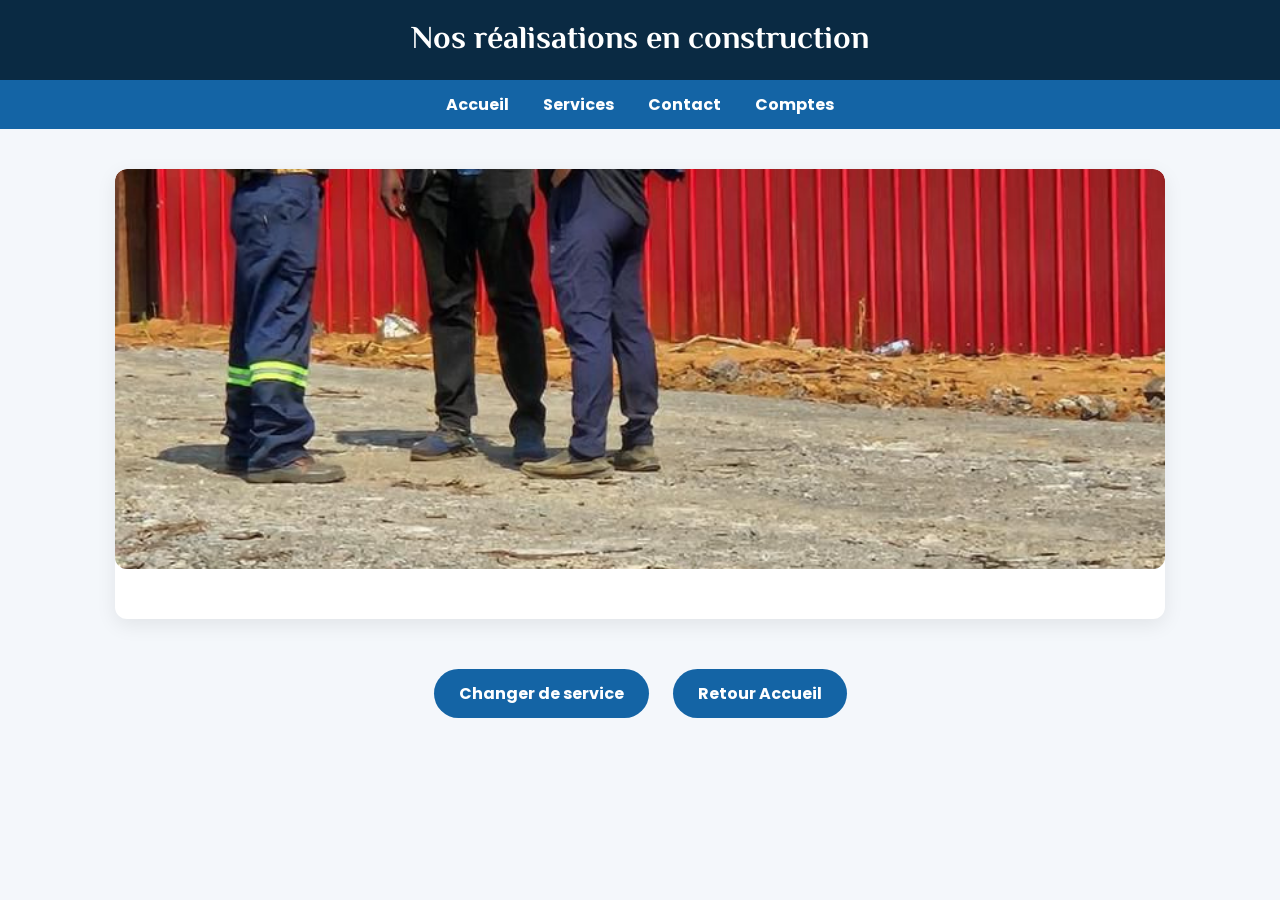
==== commit e9c66b23: "Update construction.html" ====
--- a/construction.html
+++ b/construction.html
@@ -5,13 +5,131 @@
 <meta name="viewport" content="width=device-width, initial-scale=1.0">
 <title>Construction - Evernote Company SARLU</title>
 
-<link rel="stylesheet" href="style.css">
+<link href="https://fonts.googleapis.com/css2?family=Poppins:wght@300;500;700&family=El+Messiri:wght@500;700&display=swap" rel="stylesheet">
+
+<style>
+/* =========================
+   GLOBAL
+========================= */
+body {
+  margin: 0;
+  font-family: 'Poppins', sans-serif;
+  background: #f4f7fb;
+  color: #222;
+}
+
+/* =========================
+  HEADER
+========================= */
+header {
+  background: #0a2a43;
+  color: white;
+  display: flex;
+  align-items: center;
+  justify-content: center;
+  gap: 15px;
+  padding: 15px;
+}
+
+header img {
+  height: 60px;
+}
+
+header h1 {
+ font-family: 'El Messiri', sans-serif;
+  margin: 0;
+}
+
+/* =========================
+   NAVIGATION
+========================= */
+nav {
+  background: #1464a5;
+  text-align: center;
+  padding: 12px;
+}
+
+nav a {
+  color: white;
+  margin: 15px;
+  text-decoration: none;
+   font-weight: bold;
+}
+
+nav a:hover {
+  opacity: 0.8;
+}
+
+/* =========================
+   SECTION
+========================= */
+section {
+  background: white;
+  margin: 30px auto;
+  padding: 25px;
+  border-radius: 12px;
+  max-width: 1000px;
+  box-shadow: 0 6px 20px rgba(0,0,0,0.08);
+  text-align: center;
+}
+
+  /* =========================
+   SLIDER / GALLERY
+========================= */
+.gallery {
+  position: relative;
+  max-width: 1000px;
+  margin: 40px auto;
+  overflow: hidden;
+  border-radius: 12px;
+  height: 400px;
+}
+
+.gallery img {
+  width: 100%;
+  position: absolute;
+  top: 0;
+  left: 0;
+  opacity: 0;                /* cachée au départ */
+  transition: opacity 1s ease-in-out; /* effet fondu */
+  border-radius: 12px;
+  object-fit: cover;
+  height: 400px;
+}
+
+.gallery img.active {
+  opacity: 1; /* image visible */
+  z-index: 1;
+}
+
+/* =========================
+   BUTTONS
+========================= */
+.buttons {
+  text-align: center;
+    margin-top: 30px;
+}
+
+.buttons a {
+  display: inline-block;
+  margin: 10px;
+  padding: 12px 25px;
+  background: #1464a5;
+  color: white;
+  text-decoration: none;
+  border-radius: 25px;
+  font-weight: bold;
+}
+
+.buttons a:hover {
+  background: #0a2a43;
+}
+</style>
 </head>
 
 <body>
 
 <header>
-  <img src="logo.png">
   <h1>Nos réalisations en construction</h1>
 </header>
 
@@ -41,22 +159,26 @@
   <a href="index.html">Retour Accueil</a>
 </div>
 
-<script>
+ <script>
 const slides = document.querySelectorAll('.gallery img');
 let current = 0;
 
 function showSlide(index) {
   slides.forEach((img, i) => {
     img.classList.remove('active');
-    if (i === index) img.classList.add('active');
+    if(i === index) img.classList.add('active');
   });
 }
 
+// Affiche la première image
+showSlide(current);
+
+// Change d'image toutes les 3 secondes
 setInterval(() => {
   current++;
-  if (current >= slides.length) current = 0;
+  if(current >= slides.length) current = 0;
   showSlide(current);
-}, 3500);
+  }, 3000);
 </script>
 
 </body>
